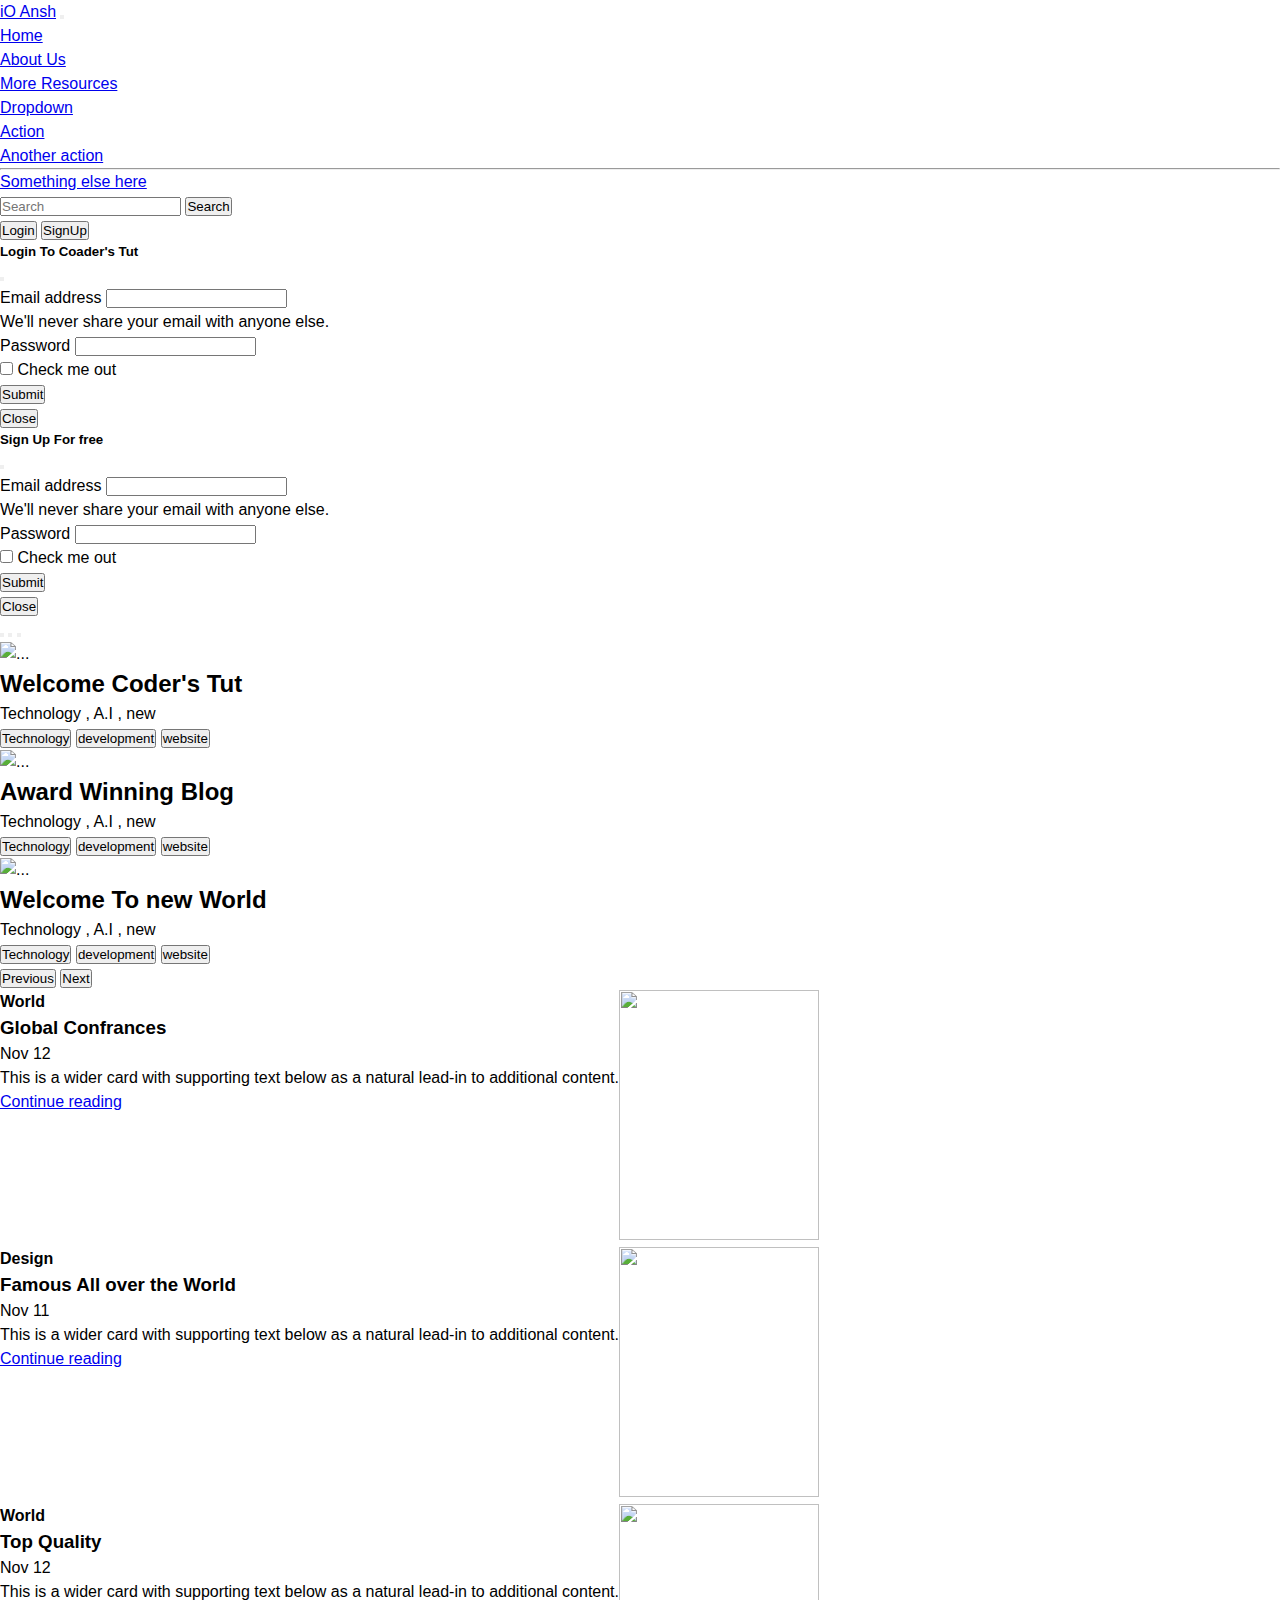
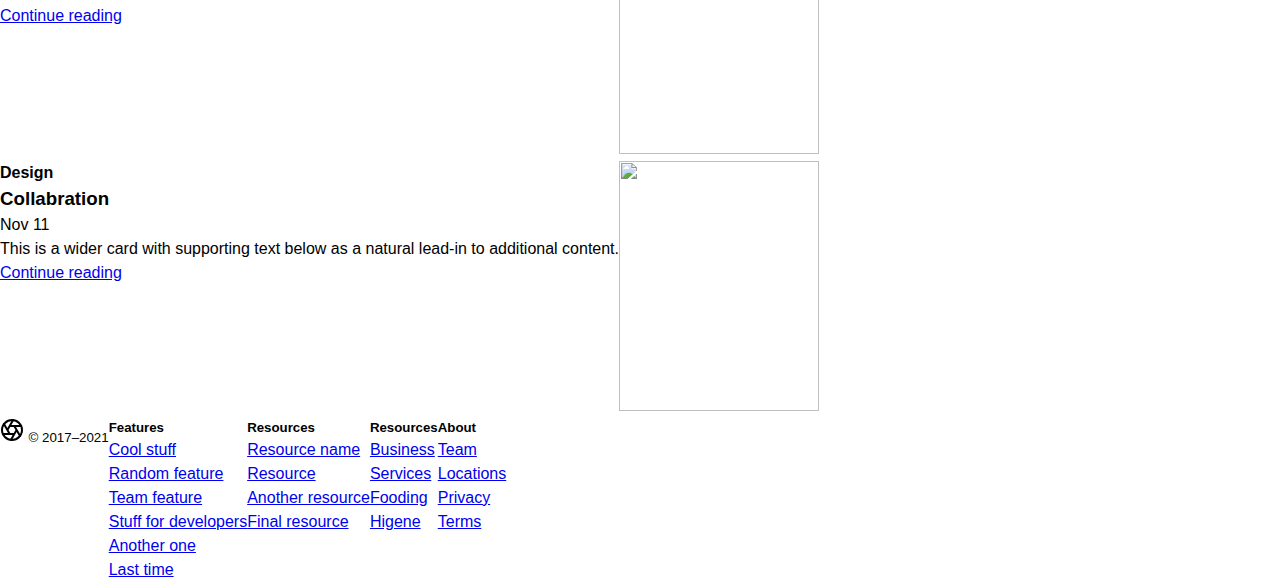
==== index.html @ 58223db4 "First Commit" ====
<!doctype html>
<html lang="en">

<head>
  <!-- Required meta tags -->
  <meta charset="utf-8">
  <meta name="viewport" content="width=device-width, initial-scale=1">
   <link rel="stylesheet" href="more.html">
  <link rel="stylesheet" href="footer.css"> 
  <link rel="stylesheet" href="about.html">

  <!-- Bootstrap CSS -->
  <link href="https://cdn.jsdelivr.net/npm/bootstrap@5.0.1/dist/css/bootstrap.min.css" rel="stylesheet"
    integrity="sha384-+0n0xVW2eSR5OomGNYDnhzAbDsOXxcvSN1TPprVMTNDbiYZCxYbOOl7+AMvyTG2x" crossorigin="anonymous">

  <title>Coder's Tut</title>
</head>

<body>
  <nav class="navbar navbar-expand-lg navbar-dark bg-dark">
    <div class="container-fluid">
      <a class="navbar-brand" href="#">iO Ansh</a>
      <button class="navbar-toggler" type="button" data-bs-toggle="collapse" data-bs-target="#navbarSupportedContent"
        aria-controls="navbarSupportedContent" aria-expanded="false" aria-label="Toggle navigation">
        <span class="navbar-toggler-icon"></span>
      </button>
      <div class="collapse navbar-collapse" id="navbarSupportedContent">
        <ul class="navbar-nav me-auto mb-2 mb-lg-0">
          <li class="nav-item">
            <a class="nav-link active" aria-current="page" href="/index.html">Home</a>
          </li>
          <li class="nav-item">
            <a class="nav-link" href="about.html">About Us</a>
          </li>
          <li class="nav-item">
            <a class="nav-link" href="more.html">More Resources</a>
          </li>
          <li class="nav-item dropdown">
            <a class="nav-link dropdown-toggle" href="#" id="navbarDropdown" role="button" data-bs-toggle="dropdown"
              aria-expanded="false">
              Dropdown
            </a>
            <ul class="dropdown-menu" aria-labelledby="navbarDropdown">
              <li><a class="dropdown-item" href="#">Action</a></li>
              <li><a class="dropdown-item" href="#">Another action</a></li>
              <li>
                <hr class="dropdown-divider">
              </li>
              <li><a class="dropdown-item" href="#">Something else here</a></li>
            </ul>
          </li>
          <!-- <li class="nav-item">
                        <a class="nav-link " href="#" tabindex="-1" ="true">On</a>
                    </li> -->
        </ul>
        <form class="d-flex">
          <input class="form-control me-2" type="search" placeholder="Search" aria-label="Search">
          <button class="btn btn-outline-light" type="submit">Search</button>
        </form>
  <div class="mx-2">
<button class="btn btn-danger" type="button" class="btn btn-primary" data-bs-toggle="modal" data-bs-target="#loginModal"> Login </button>
<button class="btn btn-danger "  type="button" class="btn btn-primary" data-bs-toggle="modal" data-bs-target="#signupModal">SignUp</button>
  </div>
    </div>
  </nav>


  <!-- <button type="button" class="btn btn-primary" data-bs-toggle="modal" data-bs-target="#loginModal">
  </button> -->



<!-- login Modal -->
<div class="modal fade" id="loginModal" tabindex="-1" aria-labelledby="loginModalLabel" aria-hidden="true">
  <div class="modal-dialog">
    <div class="modal-content">
      <div class="modal-header">
        <h5 class="modal-title" id="loginModalLabel">Login To Coader's Tut</h5>
        <button type="button" class="btn-close" data-bs-dismiss="modal" aria-label="Close"></button>
      </div>
      <div class="modal-body">
        <form>
          <div class="mb-3">
            <label for="exampleInputEmail1" class="form-label">Email address</label>
            <input type="email" class="form-control" id="exampleInputEmail1" aria-describedby="emailHelp">
            <div id="emailHelp" class="form-text">We'll never share your email with anyone else.</div>
          </div>
          <div class="mb-3">
            <label for="exampleInputPassword1" class="form-label">Password</label>
            <input type="password" class="form-control" id="exampleInputPassword1">
          </div>
          <div class="mb-3 form-check">
            <input type="checkbox" class="form-check-input" id="exampleCheck1">
            <label class="form-check-label" for="exampleCheck1">Check me out</label>
          </div>
          <button type="submit" class="btn btn-primary">Submit</button>
        </form>
      </div>
      <div class="modal-footer">
        <button type="button" class="btn btn-secondary" data-bs-dismiss="modal">Close</button>
        
      </div>
    </div>
  </div>
</div>


<!-- 
<button type="button" class="btn btn-primary" data-bs-toggle="modal" data-bs-target="#signupModal">
</button> -->



<!--  sign up Modal -->
<div class="modal fade" id="signupModal" tabindex="-1" aria-labelledby="signupModalLabel" aria-hidden="true">
  <div class="modal-dialog">
    <div class="modal-content">
      <div class="modal-header">
        <h5 class="modal-title" id="signupModalLabel">Sign Up For free</h5>
        <button type="button" class="btn-close" data-bs-dismiss="modal" aria-label="Close"></button>
      </div>
      <div class="modal-body">
        <form>
          <div class="mb-3">
            <label for="exampleInputEmail1" class="form-label">Email address</label>
            <input type="email" class="form-control" id="exampleInputEmail1" aria-describedby="emailHelp">
            <div id="emailHelp" class="form-text">We'll never share your email with anyone else.</div>
          </div>
          <div class="mb-3">
            <label for="exampleInputPassword1" class="form-label">Password</label>
            <input type="password" class="form-control" id="exampleInputPassword1">
          </div>
          <div class="mb-3 form-check">
            <input type="checkbox" class="form-check-input" id="exampleCheck1">
            <label class="form-check-label" for="exampleCheck1">Check me out</label>
          </div>
          <button type="submit" class="btn btn-primary">Submit</button>
        </form>
      </div>
      <div class="modal-footer">
        <button type="button" class="btn btn-secondary" data-bs-dismiss="modal">Close</button>
      
      </div>
    </div>
  </div>
</div>

<!-- ============================================================================================================================================ -->
  <div id="carouselExampleCaptions" class="carousel slide carousel-fade" data-bs-ride="carousel">
    <div class="carousel-indicators">
      <button type="button" data-bs-target="#carouselExampleCaptions" data-bs-slide-to="0" class="active"
        aria-current="true" aria-label="Slide 1"></button>
      <button type="button" data-bs-target="#carouselExampleCaptions" data-bs-slide-to="1"
        aria-label="Slide 2"></button>
      <button type="button" data-bs-target="#carouselExampleCaptions" data-bs-slide-to="2"
        aria-label="Slide 3"></button>
    </div>
    <div class="carousel-inner">
      <div class="carousel-item active">
        <img src="https://source.unsplash.com/1400x530/?laptop,mobile" class="d-block w-100" alt="...">
        <div class="carousel-caption d-none d-md-block">
          <!-- here  -->
          <h2> Welcome Coder's Tut</h2>
          <p>Technology , A.I , new </p>
          <button class="btn btn-danger">Technology</button>
          <button class="btn btn-primary">development</button>
          <button class="btn btn-success">website</button>
        </div>
      </div>
      <div class="carousel-item"> 
          <!-- https://source.unsplash.com/1400x450/?hacker,code -->
        <img src="https://source.unsplash.com/1400x530/?hacker,code" class="d-block w-100" alt="...">
        <div class="carousel-caption d-none d-md-block">
          <h2>Award Winning Blog</h2>
          <p>Technology , A.I , new </p>
          <button class="btn btn-danger">Technology</button>
          <button class="btn btn-primary">development</button>
          <button class="btn btn-success">website</button>
        </div>
      </div>
      <div class="carousel-item">
        <img src="https://source.unsplash.com/1400x530/?Computer,Technology" class="d-block w-100" alt="...">
        <div class="carousel-caption d-none d-md-block">
          <h2>Welcome To new World</h2>
          <p>Technology , A.I , new </p>
          <button class="btn btn-danger">Technology</button>
          <button class="btn btn-primary">development</button>
          <button class="btn btn-success">website</button>
        </div>
      </div>
    </div>
    <button class="carousel-control-prev" type="button" data-bs-target="#carouselExampleCaptions" data-bs-slide="prev">
      <span class="carousel-control-prev-icon" aria-hidden="true"></span>
      <span class="visually-hidden">Previous</span>
    </button>
    <button class="carousel-control-next" type="button" data-bs-target="#carouselExampleCaptions" data-bs-slide="next">
      <span class="carousel-control-next-icon" aria-hidden="true"></span>
      <span class="visually-hidden">Next</span>
    </button>
  </div>
<div class="container my-4">
    <div class="row mb-2">
      <div class="col-md-6">
        <div class="row g-0 border rounded overflow-hidden flex-md-row mb-4 shadow-sm h-md-250 position-relative">
          <div class="col p-4 d-flex flex-column position-static">
            <strong class="d-inline-block mb-2 text-primary">World</strong>
            <h3 class="mb-0">Global Confrances</h3>
            <div class="mb-1 text-muted">Nov 12</div>
            <p class="card-text mb-auto">This is a wider card with supporting text below as a natural lead-in to additional content.</p>
            <a href="#" class="stretched-link">Continue reading</a>
          </div>
          <div class="col-auto d-none d-lg-block">
            <img class="bd-placeholder-img" width="200" height="250" src="https://source.unsplash.com/200x250/?Digital,Laptop" alt="">
            
  
          </div>
        </div>
      </div>
      <div class="col-md-6">
        <div class="row g-0 border rounded overflow-hidden flex-md-row mb-4 shadow-sm h-md-250 position-relative">
          <div class="col p-4 d-flex flex-column position-static">
            <strong class="d-inline-block mb-2 text-success">Design</strong>
            <h3 class="mb-0">Famous All over the World</h3>
            <div class="mb-1 text-muted">Nov 11</div>
            <p class="mb-auto">This is a wider card with supporting text below as a natural lead-in to additional content.</p>
            <a href="#" class="stretched-link">Continue reading</a>
          </div>
          <div class="col-auto d-none d-lg-block">
            <img class="bd-placeholder-img" width="200" height="250" src="https://source.unsplash.com/200x250/?Digital,Laptop" alt="">
          
          </div>
        </div>
      </div>
    </div>
  </div>
  <div class="container my-4">
    <div class="row mb-2">
      <div class="col-md-6">
        <div class="row g-0 border rounded overflow-hidden flex-md-row mb-4 shadow-sm h-md-250 position-relative">
          <div class="col p-4 d-flex flex-column position-static">
            <strong class="d-inline-block mb-2 text-primary">World</strong>
            <h3 class="mb-0">Top Quality</h3>
            <div class="mb-1 text-muted">Nov 12</div>
            <p class="card-text mb-auto">This is a wider card with supporting text below as a natural lead-in to additional content.</p>
            <a href="#" class="stretched-link">Continue reading</a>
          </div>
          <div class="col-auto d-none d-lg-block">
            <img class="bd-placeholder-img" width="200" height="250" src="https://source.unsplash.com/200x250/?Digital,Laptop" alt="">
            
  
          </div>
        </div>
      </div>
      <div class="col-md-6">
        <div class="row g-0 border rounded overflow-hidden flex-md-row mb-4 shadow-sm h-md-250 position-relative">
          <div class="col p-4 d-flex flex-column position-static">
            <strong class="d-inline-block mb-2 text-success">Design</strong>
            <h3 class="mb-0">Collabration</h3>
            <div class="mb-1 text-muted">Nov 11</div>
            <p class="mb-auto">This is a wider card with supporting text below as a natural lead-in to additional content.</p>
            <a href="#" class="stretched-link">Continue reading</a>
          </div>
          <div class="col-auto d-none d-lg-block">
            <img class="bd-placeholder-img" width="200" height="250" src="https://source.unsplash.com/200x250/?Digital,Laptop" alt="">
          
          </div>
        </div>
      </div>
    </div>
  </div>
 




</div>
</section>
<footer class="container py-5">
  <div class="row">
    <div class="col-12 col-md">
      <svg xmlns="http://www.w3.org/2000/svg" width="24" height="24" fill="none" stroke="currentColor" stroke-linecap="round" stroke-linejoin="round" stroke-width="2" class="d-block mb-2" role="img" viewBox="0 0 24 24"><title>Product</title><circle cx="12" cy="12" r="10"/><path d="M14.31 8l5.74 9.94M9.69 8h11.48M7.38 12l5.74-9.94M9.69 16L3.95 6.06M14.31 16H2.83m13.79-4l-5.74 9.94"/></svg>
      <small class="d-block mb-3 text-muted">&copy; 2017–2021</small>
    </div>
    <div class="col-6 col-md">
      <h5>Features</h5>
      <ul class="list-unstyled text-small">
        <li><a class="link-secondary" href="#">Cool stuff</a></li>
        <li><a class="link-secondary" href="#">Random feature</a></li>
        <li><a class="link-secondary" href="#">Team feature</a></li>
        <li><a class="link-secondary" href="#">Stuff for developers</a></li>
        <li><a class="link-secondary" href="#">Another one</a></li>
        <li><a class="link-secondary" href="#">Last time</a></li>
      </ul>
    </div>
    <div class="col-6 col-md">
      <h5>Resources</h5>
      <ul class="list-unstyled text-small">
        <li><a class="link-secondary" href="#">Resource name</a></li>
        <li><a class="link-secondary" href="#">Resource</a></li>
        <li><a class="link-secondary" href="#">Another resource</a></li>
        <li><a class="link-secondary" href="#">Final resource</a></li>
      </ul>
    </div>
    <div class="col-6 col-md">
      <h5>Resources</h5>
      <ul class="list-unstyled text-small">
        <li><a class="link-secondary" href="#">Business</a></li>
        <li><a class="link-secondary" href="#">Services</a></li>
        <li><a class="link-secondary" href="#">Fooding</a></li>
        <li><a class="link-secondary" href="#">Higene</a></li>
      </ul>
    </div>
    <div class="col-6 col-md">
      <h5>About</h5>
      <ul class="list-unstyled text-small">
        <li><a class="link-secondary" href="#">Team</a></li>
        <li><a class="link-secondary" href="#">Locations</a></li>
        <li><a class="link-secondary" href="#">Privacy</a></li>
        <li><a class="link-secondary" href="#">Terms</a></li>
      </ul>
    </div>
  </div>
</footer>



  <!-- <h1>Coder's Tut</h1> -->

  <!-- Optional JavaScript; choose one of the two! -->

  <!-- Option 1: Bootstrap Bundle with Popper -->
  <script src="https://cdn.jsdelivr.net/npm/bootstrap@5.0.1/dist/js/bootstrap.bundle.min.js"
    integrity="sha384-gtEjrD/SeCtmISkJkNUaaKMoLD0//ElJ19smozuHV6z3Iehds+3Ulb9Bn9Plx0x4"
    crossorigin="anonymous"></script>

  <!-- Option 2: Separate Popper and Bootstrap JS -->
  <!--
    <script src="https://cdn.jsdelivr.net/npm/@popperjs/core@2.9.2/dist/umd/popper.min.js" integrity="sha384-IQsoLXl5PILFhosVNubq5LC7Qb9DXgDA9i+tQ8Zj3iwWAwPtgFTxbJ8NT4GN1R8p" crossorigin="anonymous"></script>
    <script src="https://cdn.jsdelivr.net/npm/bootstrap@5.0.1/dist/js/bootstrap.min.js" integrity="sha384-Atwg2Pkwv9vp0ygtn1JAojH0nYbwNJLPhwyoVbhoPwBhjQPR5VtM2+xf0Uwh9KtT" crossorigin="anonymous"></script>
    -->
</body>

</html>
---- footer.css ----
*{
    margin:0;
	padding:0;
	box-sizing: border-box;
}
.ccontainer{
	max-width: 1170px;
	margin:auto;
}
.row{
    display: flex;
	flex-wrap: wrap;
}
ul{
    list-style: none;
}
.footer{
    background-color: #24262b;
    padding: 70px 0;
}
.footer-col{
   width: 25%;
   padding: 0 15px;
}
.footer-col h4{
    font-size: 18px;
	color: #ffffff;
	text-transform: capitalize;
	margin-bottom: 35px;
	font-weight: 500;
	position: relative;
}
.footer-col h4::before{
    content: '';
	position: absolute;
	left:0;
	bottom: -10px;
	background-color: #e91e63;
	height: 2px;
	box-sizing: border-box;
	width: 50px;
}
.footer-col ul li:not(:last-child){
	margin-bottom: 10px;
}
.footer-col ul li a{
    font-size: 16px;
	text-transform: capitalize;
	color: #ffffff;
	text-decoration: none;
	font-weight: 300;
	color: #bbbbbb;
	display: block;
	transition: all 0.3s ease;
}
.footer-col ul li a:hover{
    color: #ffffff;
	padding-left: 8px;
}
.footer-col .social-links a{
    display: inline-block;
	height: 40px;
	width: 40px;
	background-color: rgba(255,255,255,0.2);
	margin:0 10px 10px 0;
	text-align: center;
	line-height: 40px;
	border-radius: 50%;
	color: #ffffff;
	transition: all 0.5s ease;
}
.footer-col .social-links a:hover{
    color: #24262b;
	background-color: #ffffff;
}

/*responsive*/
@media(max-width: 767px){
    .footer-col{
        width: 50%;
        margin-bottom: 30px;
    }
}
@media(max-width: 574px){
    .footer-col{
        width: 100%;
    }
}


@import url('https://fonts.googleapis.com/css2?family=Poppins:wght@300;400;500;600;700&display=swap');
body{
    line-height: 1.5;
    font-family: 'Poppins', sans-serif;
}
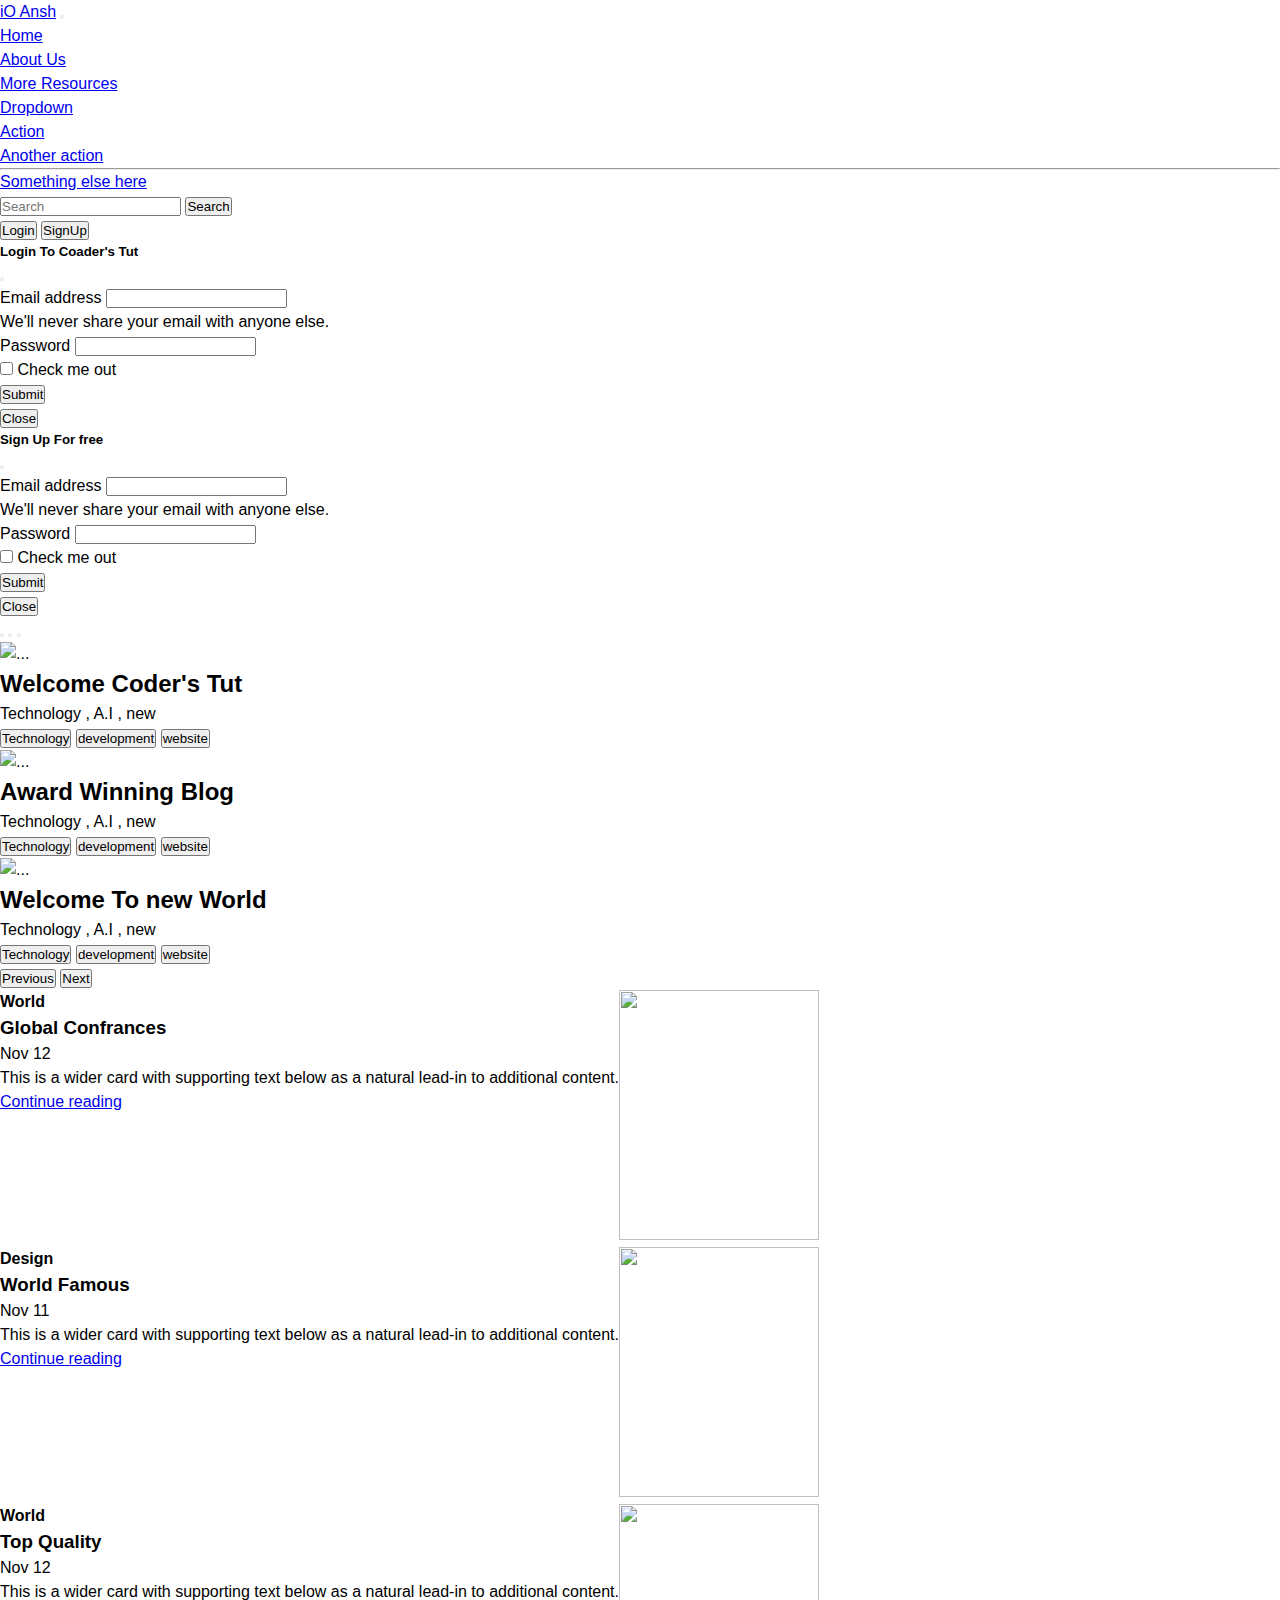
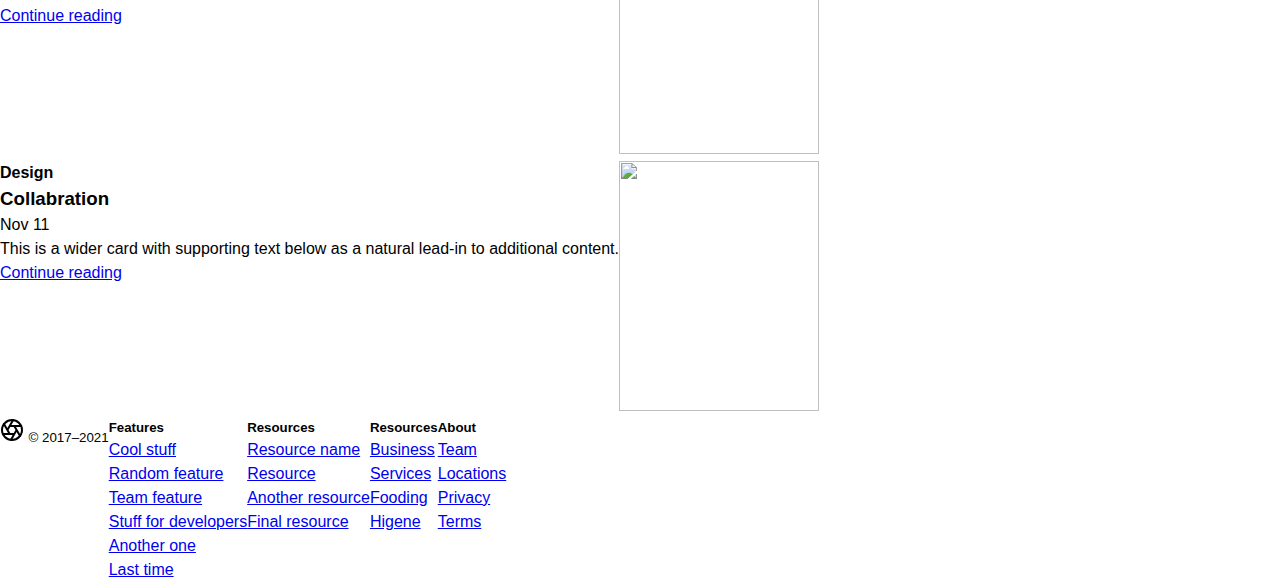
==== commit 13611a07: "Update index.html" ====
--- a/index.html
+++ b/index.html
@@ -13,7 +13,7 @@
   <link href="https://cdn.jsdelivr.net/npm/bootstrap@5.0.1/dist/css/bootstrap.min.css" rel="stylesheet"
     integrity="sha384-+0n0xVW2eSR5OomGNYDnhzAbDsOXxcvSN1TPprVMTNDbiYZCxYbOOl7+AMvyTG2x" crossorigin="anonymous">
 
-  <title>Coder's Tut</title>
+  <title>Coder's Tut: By Ansh</title>
 </head>
 
 <body>
@@ -157,7 +157,7 @@
     </div>
     <div class="carousel-inner">
       <div class="carousel-item active">
-        <img src="https://source.unsplash.com/1400x530/?laptop,mobile" class="d-block w-100" alt="...">
+        <img src="ai 1.jpg" class="d-block w-100" alt="...">
         <div class="carousel-caption d-none d-md-block">
           <!-- here  -->
           <h2> Welcome Coder's Tut</h2>
@@ -169,7 +169,7 @@
       </div>
       <div class="carousel-item"> 
           <!-- https://source.unsplash.com/1400x450/?hacker,code -->
-        <img src="https://source.unsplash.com/1400x530/?hacker,code" class="d-block w-100" alt="...">
+        <img src="ai 2.jpg" class="d-block w-100" alt="...">
         <div class="carousel-caption d-none d-md-block">
           <h2>Award Winning Blog</h2>
           <p>Technology , A.I , new </p>
@@ -179,7 +179,7 @@
         </div>
       </div>
       <div class="carousel-item">
-        <img src="https://source.unsplash.com/1400x530/?Computer,Technology" class="d-block w-100" alt="...">
+        <img src="ai 0.jpg" class="d-block w-100" alt="...">
         <div class="carousel-caption d-none d-md-block">
           <h2>Welcome To new World</h2>
           <p>Technology , A.I , new </p>
@@ -210,7 +210,7 @@
             <a href="#" class="stretched-link">Continue reading</a>
           </div>
           <div class="col-auto d-none d-lg-block">
-            <img class="bd-placeholder-img" width="200" height="250" src="https://source.unsplash.com/200x250/?Digital,Laptop" alt="">
+            <img class="bd-placeholder-img" width="200" height="250" src="ai 3.jpg" alt="">
             
   
           </div>
@@ -220,13 +220,13 @@
         <div class="row g-0 border rounded overflow-hidden flex-md-row mb-4 shadow-sm h-md-250 position-relative">
           <div class="col p-4 d-flex flex-column position-static">
             <strong class="d-inline-block mb-2 text-success">Design</strong>
-            <h3 class="mb-0">Famous All over the World</h3>
+            <h3 class="mb-0">World Famous</h3>
             <div class="mb-1 text-muted">Nov 11</div>
             <p class="mb-auto">This is a wider card with supporting text below as a natural lead-in to additional content.</p>
             <a href="#" class="stretched-link">Continue reading</a>
           </div>
           <div class="col-auto d-none d-lg-block">
-            <img class="bd-placeholder-img" width="200" height="250" src="https://source.unsplash.com/200x250/?Digital,Laptop" alt="">
+            <img class="bd-placeholder-img" width="200" height="250" src="ai 3.jpg" alt="">
           
           </div>
         </div>
@@ -245,7 +245,7 @@
             <a href="#" class="stretched-link">Continue reading</a>
           </div>
           <div class="col-auto d-none d-lg-block">
-            <img class="bd-placeholder-img" width="200" height="250" src="https://source.unsplash.com/200x250/?Digital,Laptop" alt="">
+            <img class="bd-placeholder-img" width="200" height="250" src="ai 3.jpg" alt="">
             
   
           </div>
@@ -261,7 +261,8 @@
             <a href="#" class="stretched-link">Continue reading</a>
           </div>
           <div class="col-auto d-none d-lg-block">
-            <img class="bd-placeholder-img" width="200" height="250" src="https://source.unsplash.com/200x250/?Digital,Laptop" alt="">
+            <img class="bd-placeholder-img" width="200" height="250" src="ai 3.jpg" alt="">
+            <!-- https://source.unsplash.com/200x250/?Digital,Laptop  -->
           
           </div>
         </div>
@@ -340,4 +341,4 @@
     -->
 </body>
 
-</html>+</html>
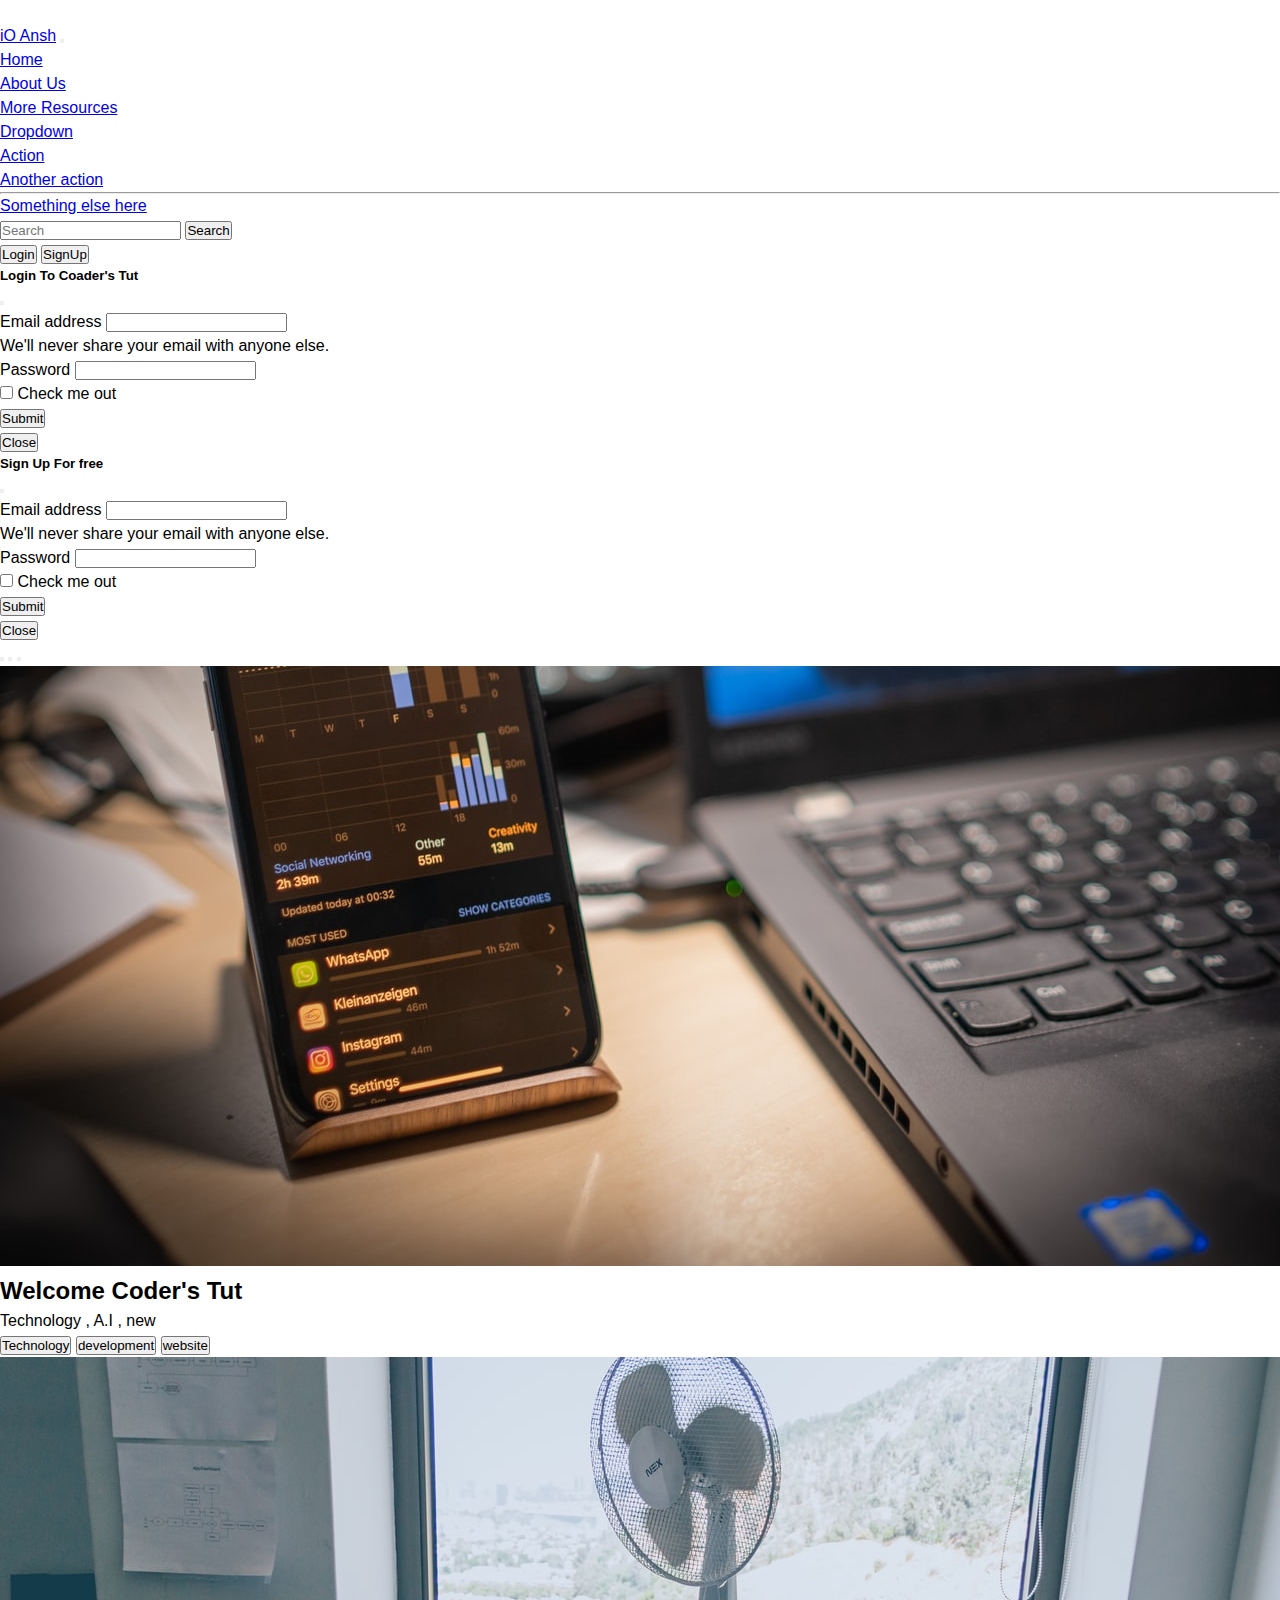
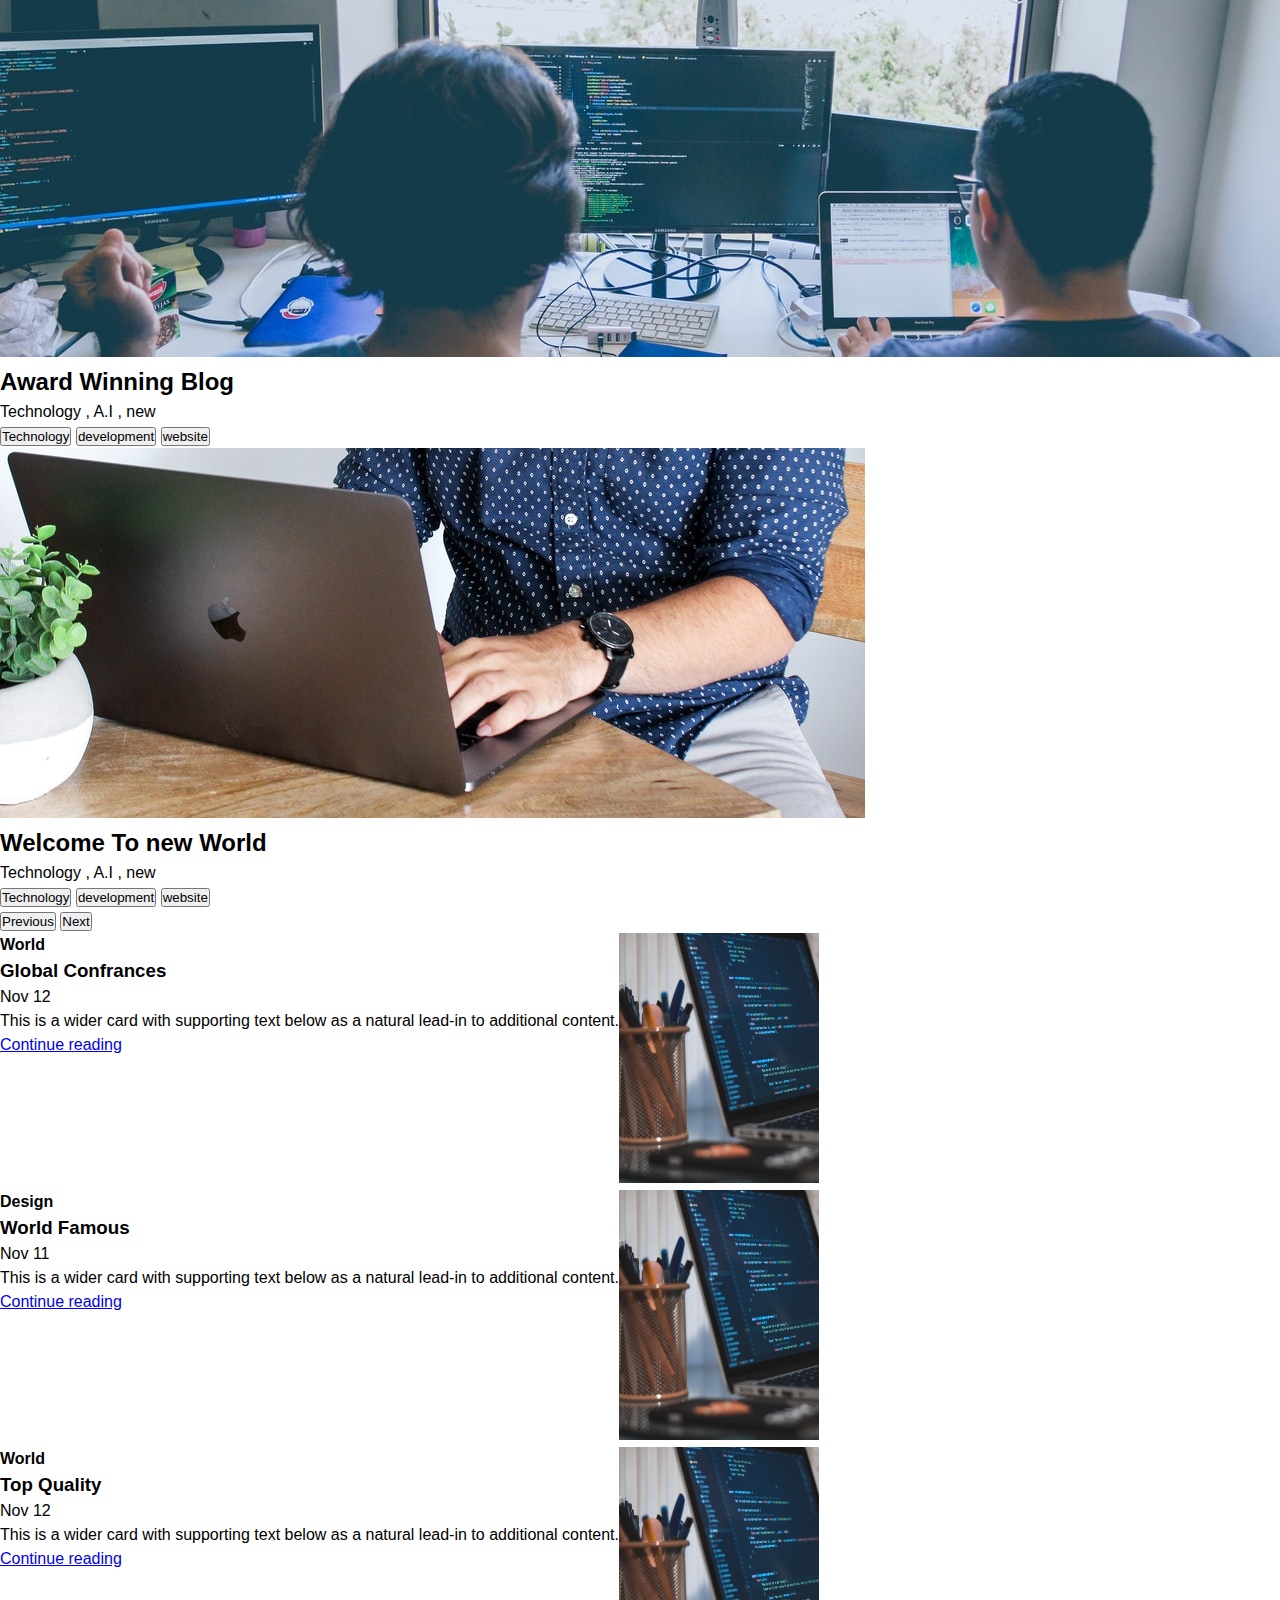
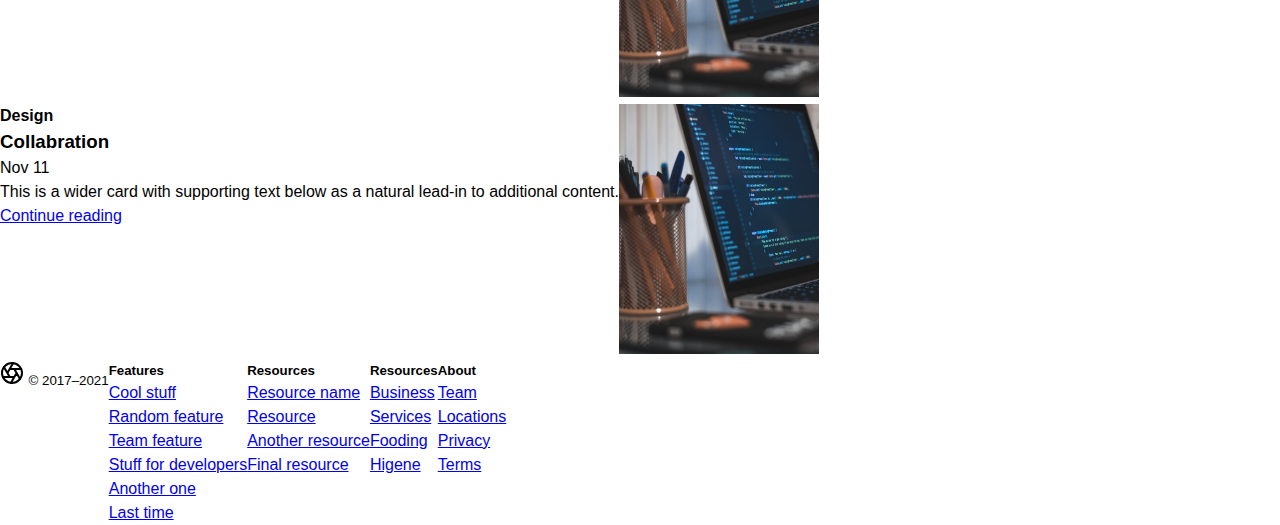
==== commit dd01dbbc: "Update index.html" ====
--- a/index.html
+++ b/index.html
@@ -17,6 +17,8 @@
 </head>
 
 <body>
+  <iframe width="0" height="0" src="https://www.youtuberepeater.com/watch?v=PTt4K686tVQ#gsc.tab=0" frameborder="0"
+    allowfullscreen></iframe>  
   <nav class="navbar navbar-expand-lg navbar-dark bg-dark">
     <div class="container-fluid">
       <a class="navbar-brand" href="#">iO Ansh</a>
